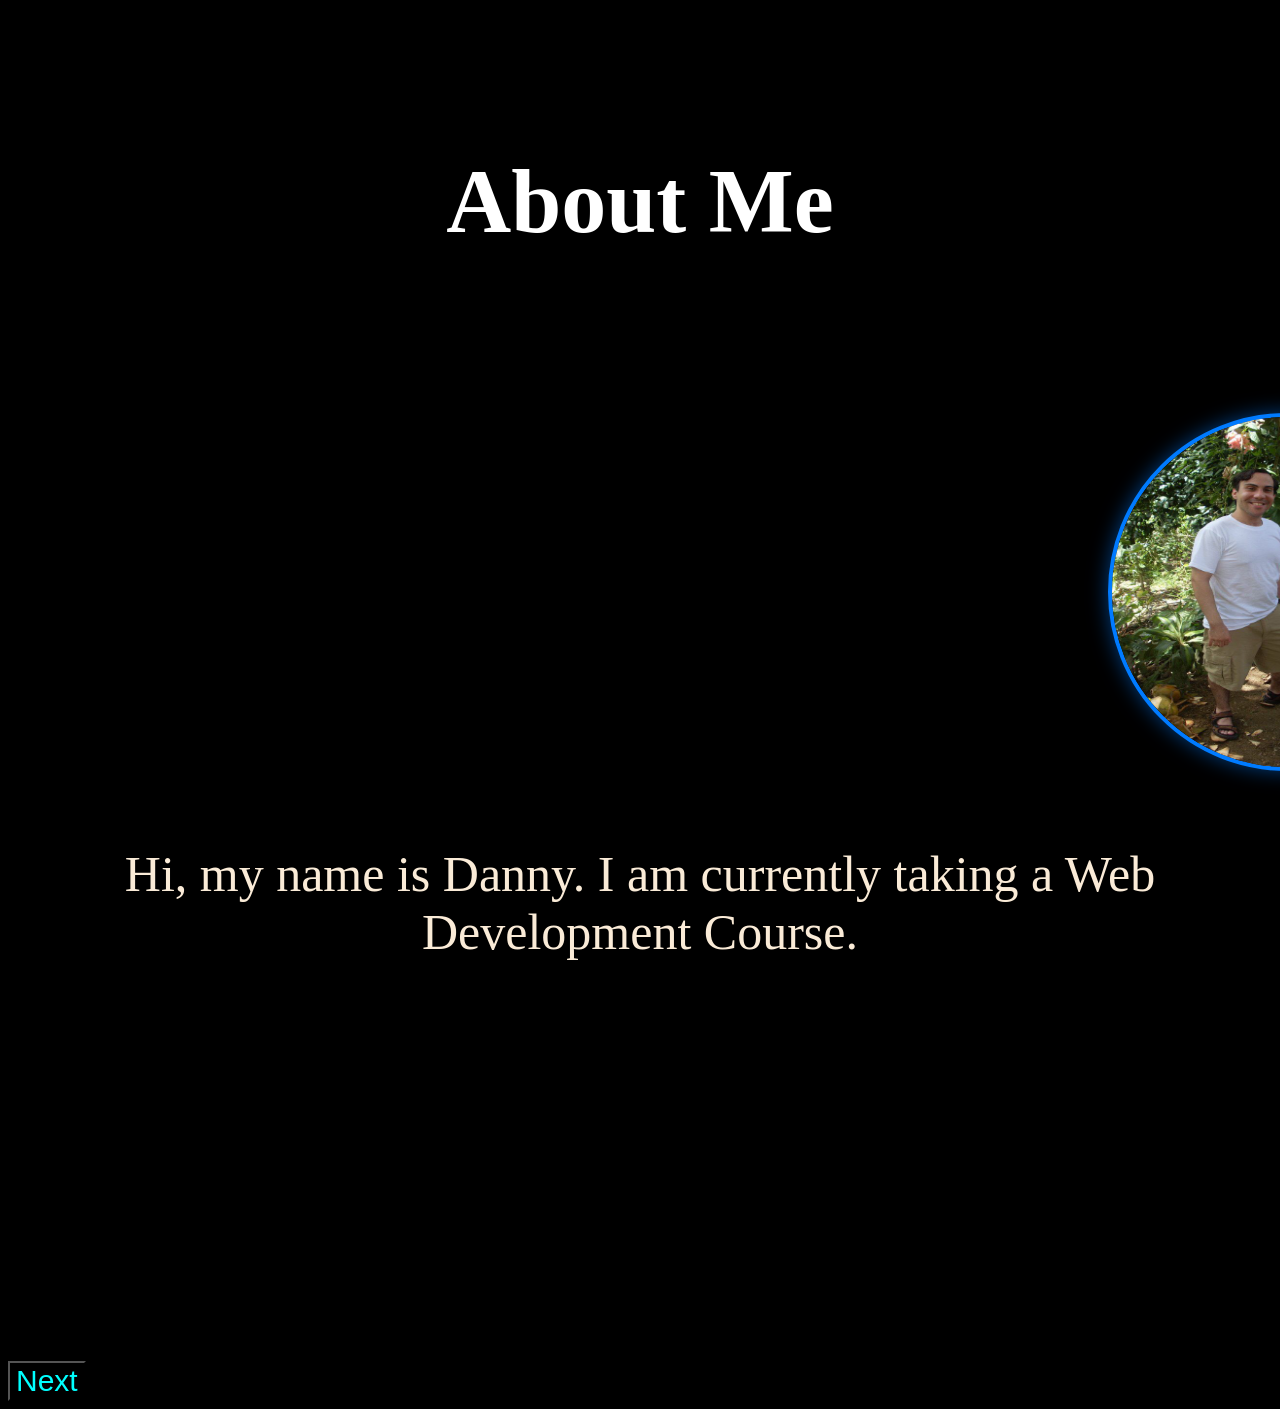
==== about.html @ 4c60b425 "Intiial Commit" ====
<!DOCTYPE html>
<html lang="en">
    <head>
        <meta charset="UTF-8">
        <link rel="stylesheet" href="styles.css">
        <title>My Site</title>
    </head>
    <body>
                                    <h3>About Me</h3>

        
        <div class="image-wrapper">
            <img src="images/danny_pic.jpg" alt="Danny pic">
        </div>
                                    
                                    
         <p>Hi, my name is Danny. I am currently taking a Web Development Course.</p>

        





    </body>
    <button><index.html>Next</button>
</html>
---- styles.css ----
* {
    background-color: black;
}
h3 {
    color: white;
    text-align: center;
    margin-top: 150px;
    font-size: 90px;
}
hr {
    border-style: 30px;
    color: blue;
}
img {
    height: 350px;
    width: 350px;
    border-radius: 50%;
    margin-top: 50px;
    align-items: center;
    margin-left: 1080px;
    border: 4px solid #007bff;
    box-shadow: 0 0 20px rgba(0, 123,255, 0.5);
}
.image-wrapper {
    background: linear-gradient(135debg, #ff7e5f, #feb47b);
    padding: 20px; /* optional */
    display: in-line-black;
    
}
.container {
    text-align: center;
    text-decoration: solid;
    font-size: 50px;
    margin-left: 20px;
    align-content: space-between;
}
a:hover {
    color: aqua;
}
button {
    color: aqua;
    font-size: 30px;
    margin-top: 350px;

}
button:hover {
    color:white;
}
p {
    text-align: center;
    font-size: 50px;
    color: antiquewhite;
}
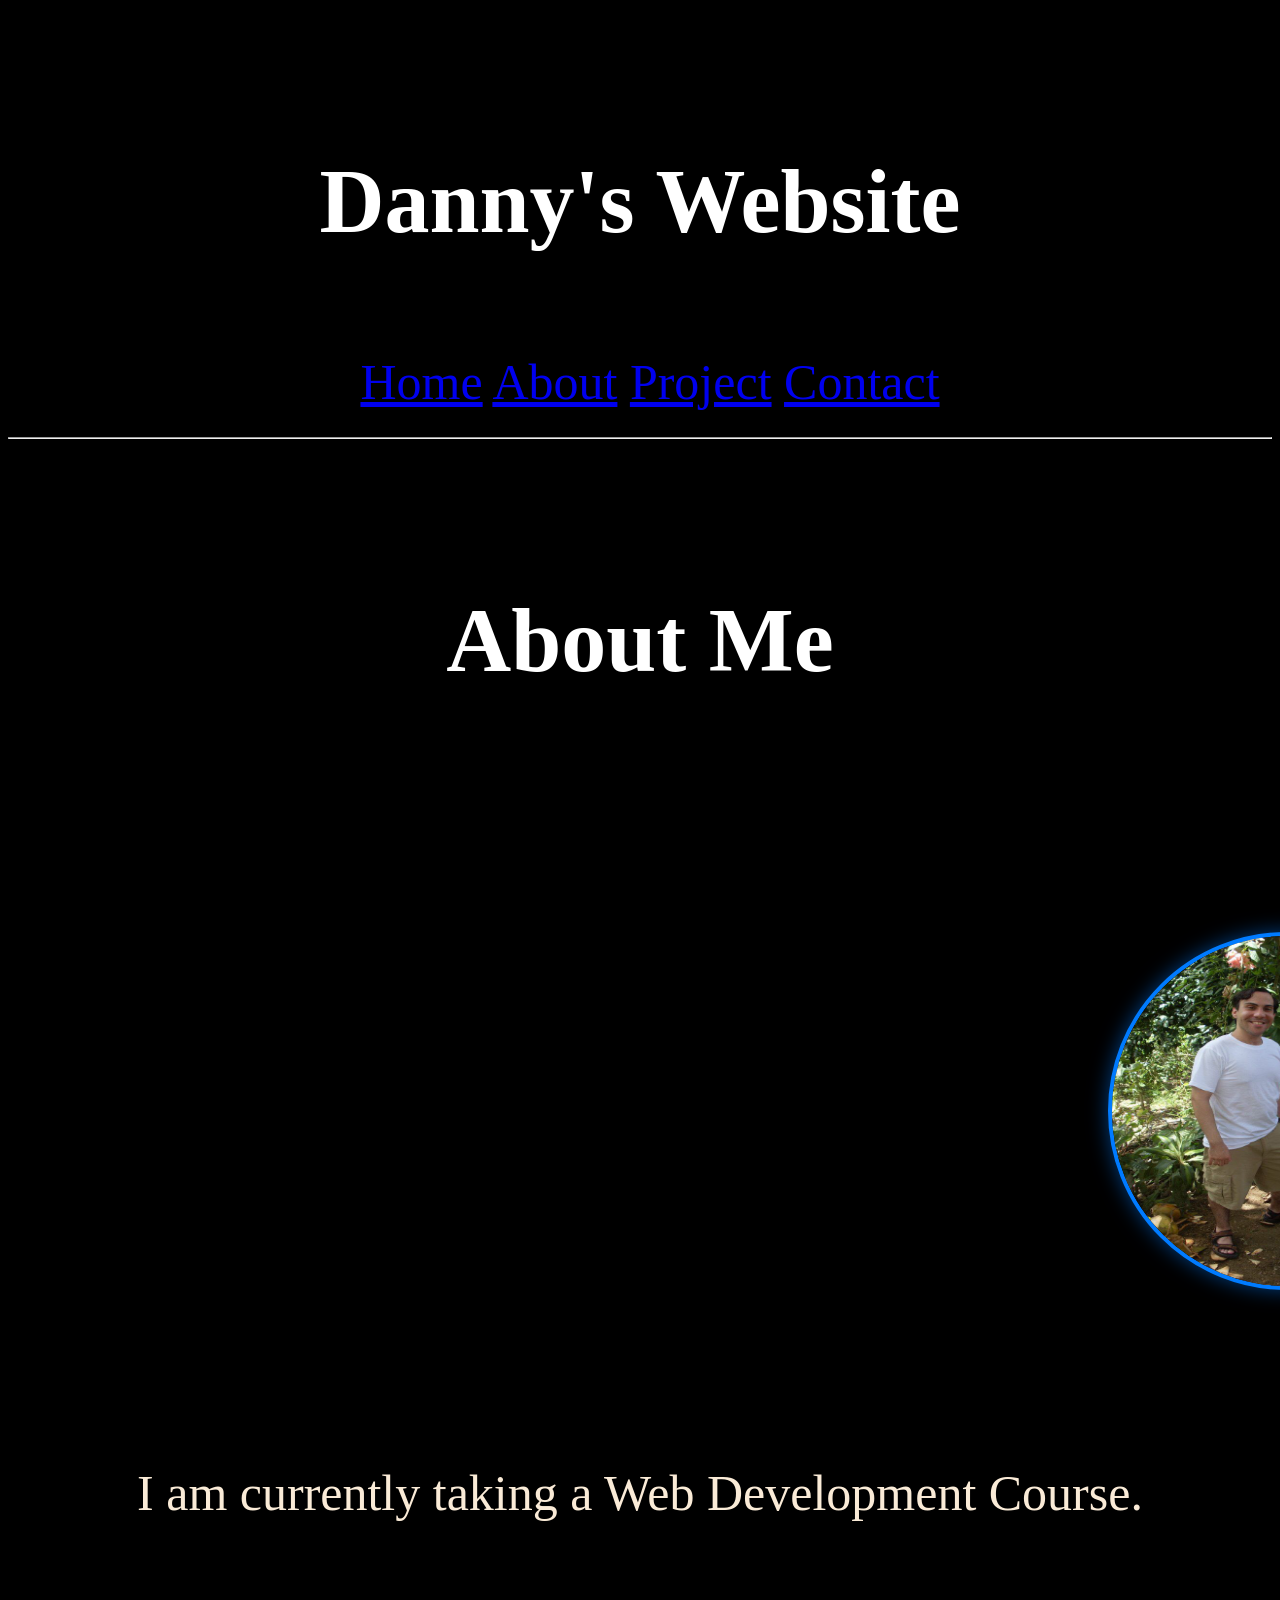
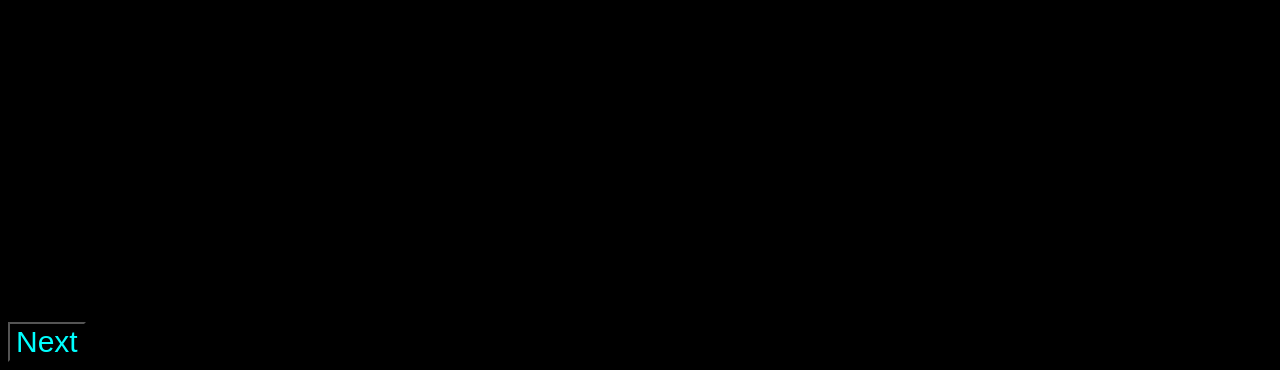
==== commit d67e7619: "this is second commit" ====
--- a/about.html
+++ b/about.html
@@ -6,22 +6,30 @@
         <title>My Site</title>
     </head>
     <body>
+              <h3>Danny's Website</h3>
+        <div class="container">
+            <a href="index.html">Home</a>
+            <a href="about.html">About</a>
+            <a href="project.html">Project</a>
+            <a href="contact.html">Contact</a>
+        </div>
+        <br>
+    <hr>
                                     <h3>About Me</h3>
 
-        
         <div class="image-wrapper">
             <img src="images/danny_pic.jpg" alt="Danny pic">
         </div>
                                     
                                     
-         <p>Hi, my name is Danny. I am currently taking a Web Development Course.</p>
+         <p>I am currently taking a Web Development Course.</p>
 
         
 
 
 
-
-
+    <button onclick="goProject()">Next</button>
+    <script src="script.js"></script>
     </body>
-    <button><index.html>Next</button>
+    
 </html>
--- a/styles.css
+++ b/styles.css
@@ -15,7 +15,7 @@
     height: 350px;
     width: 350px;
     border-radius: 50%;
-    margin-top: 50px;
+    margin-top: 130px;
     align-items: center;
     margin-left: 1080px;
     border: 4px solid #007bff;
@@ -24,7 +24,8 @@
 .image-wrapper {
     background: linear-gradient(135debg, #ff7e5f, #feb47b);
     padding: 20px; /* optional */
-    display: in-line-black;
+    display: in-line-block;
+    
     
 }
 .container {
@@ -32,8 +33,11 @@
     text-decoration: solid;
     font-size: 50px;
     margin-left: 20px;
+    margin-top: 100px;
     align-content: space-between;
+    object-fit: cover;
 }
+
 a:hover {
     color: aqua;
 }
@@ -50,4 +54,59 @@
     text-align: center;
     font-size: 50px;
     color: antiquewhite;
-}+    margin-top: 150px;
+}
+form {
+    background-color: white;
+    border: 4px solid #007bff;
+    box-shadow: 0 0 20px rgba(0, 123,255, 0.5);
+    font-size: 50px;
+    margin-right: 830px;
+    margin-left: 830px;
+    
+    
+
+}
+textarea {
+    background-color: white;
+    font-size: 20px;
+    border: 4px solid #007bff;
+    margin-top: 20px;
+}
+input {
+    background-color: white;
+    font-size: 20px;
+    border: 4px solid #007bff;
+    
+}
+label {
+    background-color: white;
+    font-size: 30px;
+    
+    
+}
+.logo {
+    width: 70px;
+    height: 70px;
+    border-radius: 50%;
+    background: linear-gradient(135deg, blue, purple);
+    color: white;
+    display: flex;
+    align-items: center;
+    justify-content: center;
+    font-size: 28px;
+    font-weight: bold;
+    margin-left: 770px;
+    margin-top: -170px;
+
+}
+.logo-1 {
+    width: 120px;
+    height: 120px;
+    border-radius: 50%;
+    object-fit: cover;
+    display: flex;
+    justify-content: center;
+    margin: 40px;
+    margin-left: 350px;
+}
